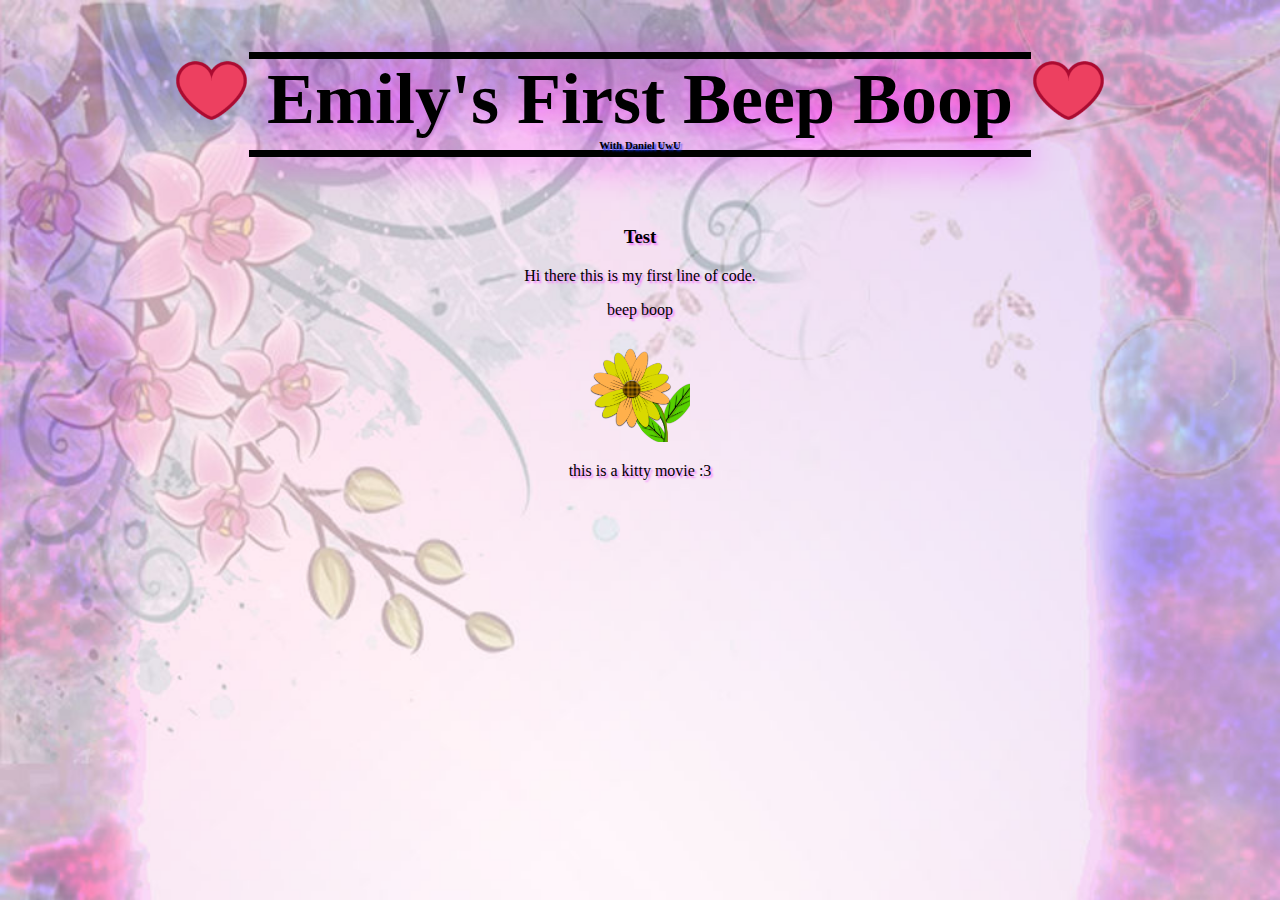
==== index.html @ c2b139f9 "change flower button mayb idkk x.x" ====
<!DOCTYPE html>
<html lang="en">
<head>
  <meta charset="UTF-8">
  <meta http-equiv="X-UA-Compatible" content="IE=edge">
  <meta name="viewport" content="width=device-width, initial-scale=1.0">
  <meta property="og:site_name" content="Emily's Web">
  <meta property="og:type" content="website">
  <meta property="og:url" content="https://marcieoni.github.io/First-Beep-Boop/">
  <meta property="og:title" content="Emily's Web">
  <meta property="og:description" content="This is all the things that Emilyy made with beep boop o.o is bad but oh well :3">
  <meta property="og:image" content="https://marcieoni.github.io/First-Beep-Boop/images/background-pic-3.jpg">

  <title>Emily's First Beep Boop</title>
  <link rel="stylesheet" href="css/index.css" />
</head>
<body>
  <h1> <img  src="images/heavy-black-heart_2764.png" /> Emily's First Beep Boop <img  src="images/heavy-black-heart_2764.png" /> </h1>

<h6>With Daniel UwU</h6>
<h3>Test</h3>



<p>Hi there this is my first line of code.</p>
<p>beep boop</p>

<a target="_blank" rel="noreferrer" href="https://animixplay.to/v1/fruits-basket-2019-dub">
  <img src="images/flower-button-1.png" />
</a>

<p>this is a kitty movie :3</p>

<iframe width="560" height="315" src="https://www.youtube.com/embed/moFB-j5iY2E" title="YouTube video player" frameborder="0" allow="accelerometer; autoplay; clipboard-write; encrypted-media; gyroscope; picture-in-picture" allowfullscreen></iframe>

</body>
</html>




<!-- less than symbol (<) with &lt;
greater than symbol (>) with &gt;
double quotes (") with &quot;
single quote (’) with &#39;
ampersand (&) with &amp; -->
---- css/index.css ----
:root {
  --heartshift: 5px;
}

html {
  min-height: 100vh;
  margin: 0;
  padding: 0;
}

body {
  margin: 0;
  padding: 0;
  width: 100%;
  height: 100%;
  text-align: center;
  text-shadow: 2px 2px 2px #f475ff;
  background: url("../images/background-pic-3.jpg");
  background-position: top center;
  background-size: cover;
  background-repeat: no-repeat;
}

h1 {
  font-size: 72px;
  text-decoration: underline overline;
  text-shadow: 4px 4px 35px #ff00ff;
  
  text-underline-offset: 27px;
}

h6 {
  transform: translateY(-50px);
  text-shadow: 2px 2px 2px #0c2ef0;
}

h1 img {
  width: 75px;
  transform: translateY(var(--heartshift));
  animation: emilyspulse 1.2s ease-in-out infinite alternate-reverse;
}

a img {
  transition: 3s ease-in-out all;
  width: 100px; 
}

a img:hover {
  transform: rotate(720deg);
}

@keyframes emilyspulse {
  from {
    transform: scale(1) translateY(var(--heartshift));
  }
  to {
    transform: scale(1.45) translateY(var(--heartshift));
  }
}
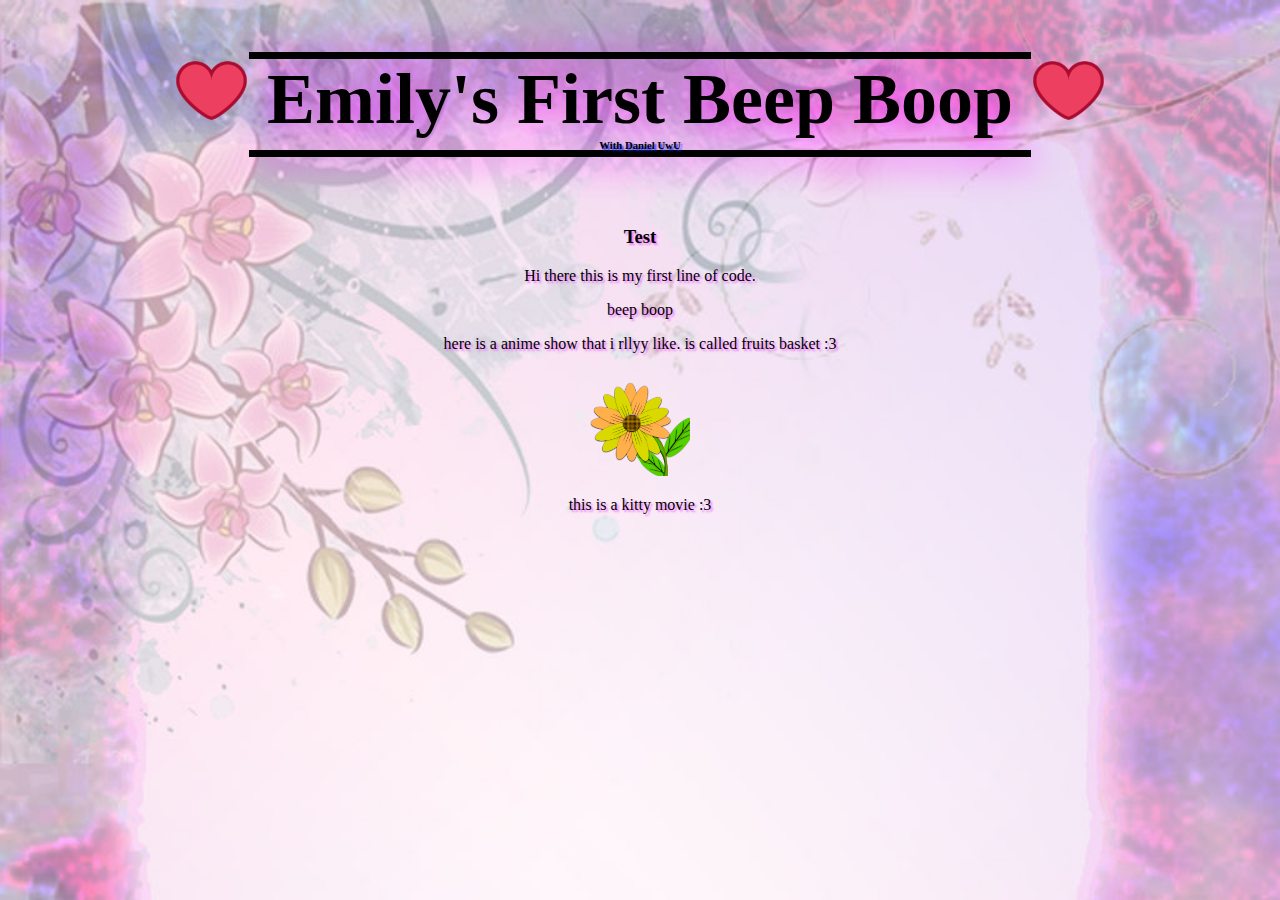
==== commit 3384f83c: "add description of what the flower button does o.o" ====
--- a/index.html
+++ b/index.html
@@ -24,6 +24,8 @@
 
 <p>Hi there this is my first line of code.</p>
 <p>beep boop</p>
+
+<p>here is a anime show that i rllyy like. is called fruits basket :3</p>
 
 <a target="_blank" rel="noreferrer" href="https://animixplay.to/v1/fruits-basket-2019-dub">
   <img src="images/flower-button-1.png" />
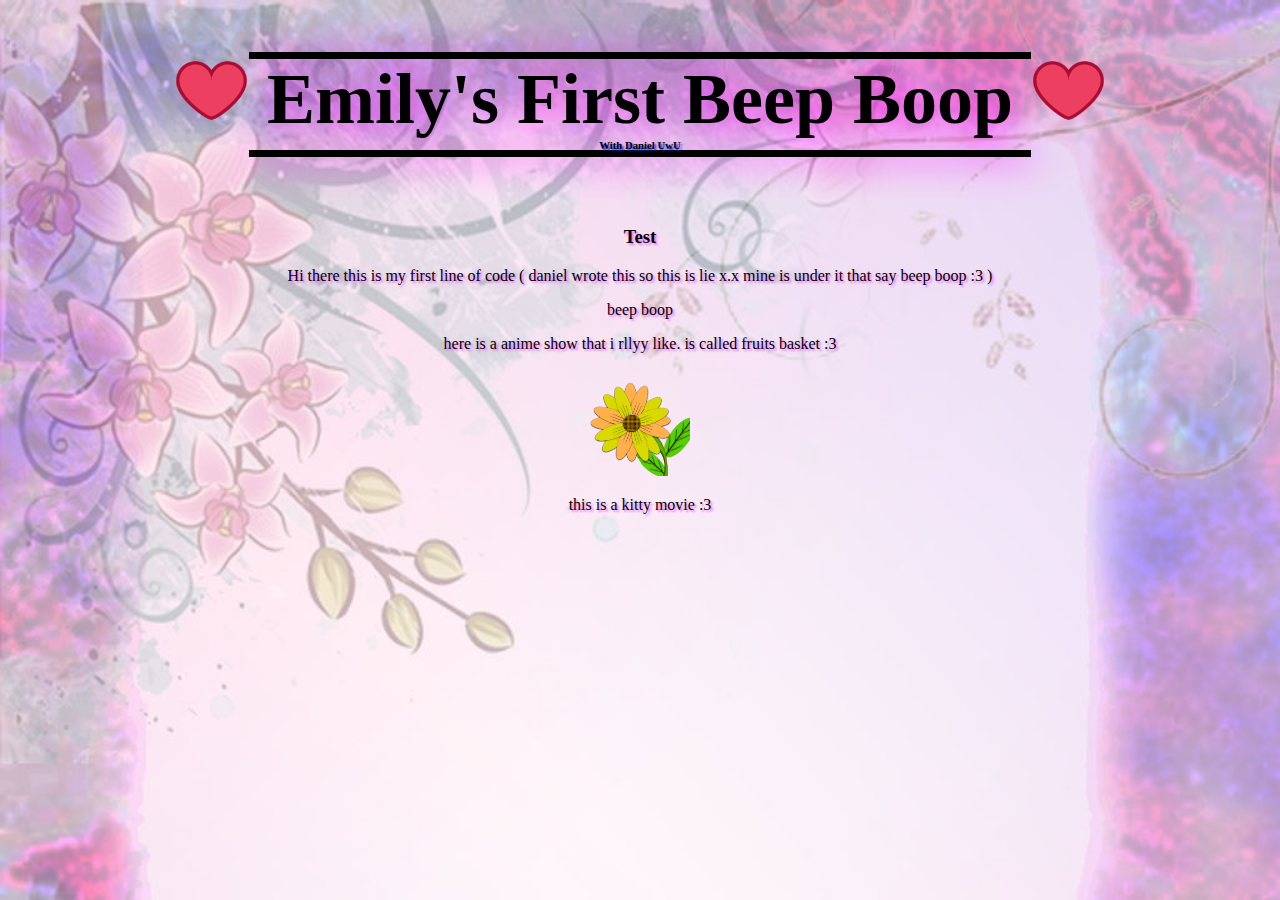
==== commit 4b5934ac: "add more words n stuff idkk i just doing things cuz is funsies :3" ====
--- a/index.html
+++ b/index.html
@@ -22,7 +22,7 @@
 
 
 
-<p>Hi there this is my first line of code.</p>
+<p>Hi there this is my first line of code ( daniel wrote this so this is lie x.x mine is under it that say beep boop :3 )</p>
 <p>beep boop</p>
 
 <p>here is a anime show that i rllyy like. is called fruits basket :3</p>
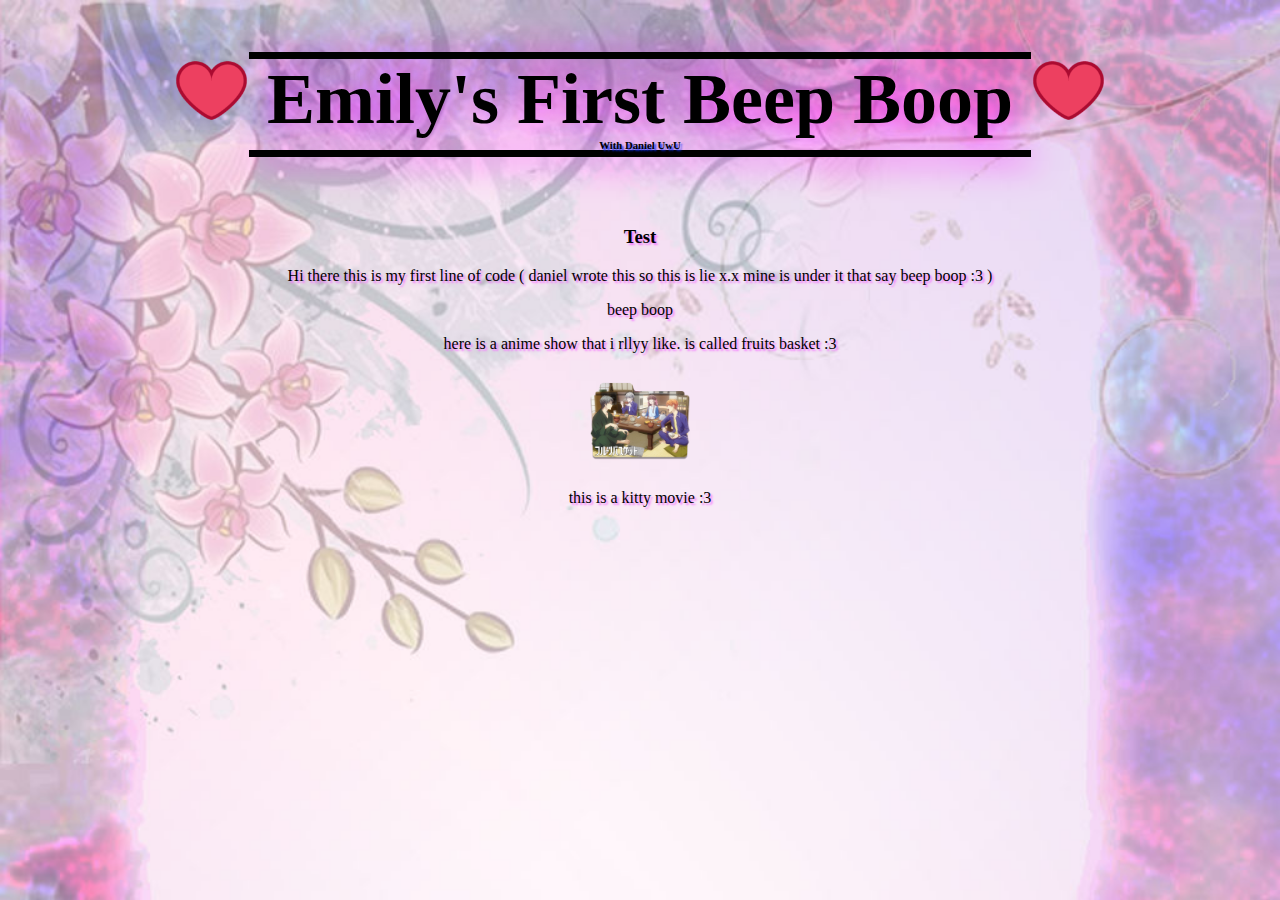
==== commit bab0ce4f: "change button from flower 2 fruit basket pic" ====
--- a/index.html
+++ b/index.html
@@ -28,7 +28,7 @@
 <p>here is a anime show that i rllyy like. is called fruits basket :3</p>
 
 <a target="_blank" rel="noreferrer" href="https://animixplay.to/v1/fruits-basket-2019-dub">
-  <img src="images/flower-button-1.png" />
+  <img src="images/fruits-basket-1.png" />
 </a>
 
 <p>this is a kitty movie :3</p>
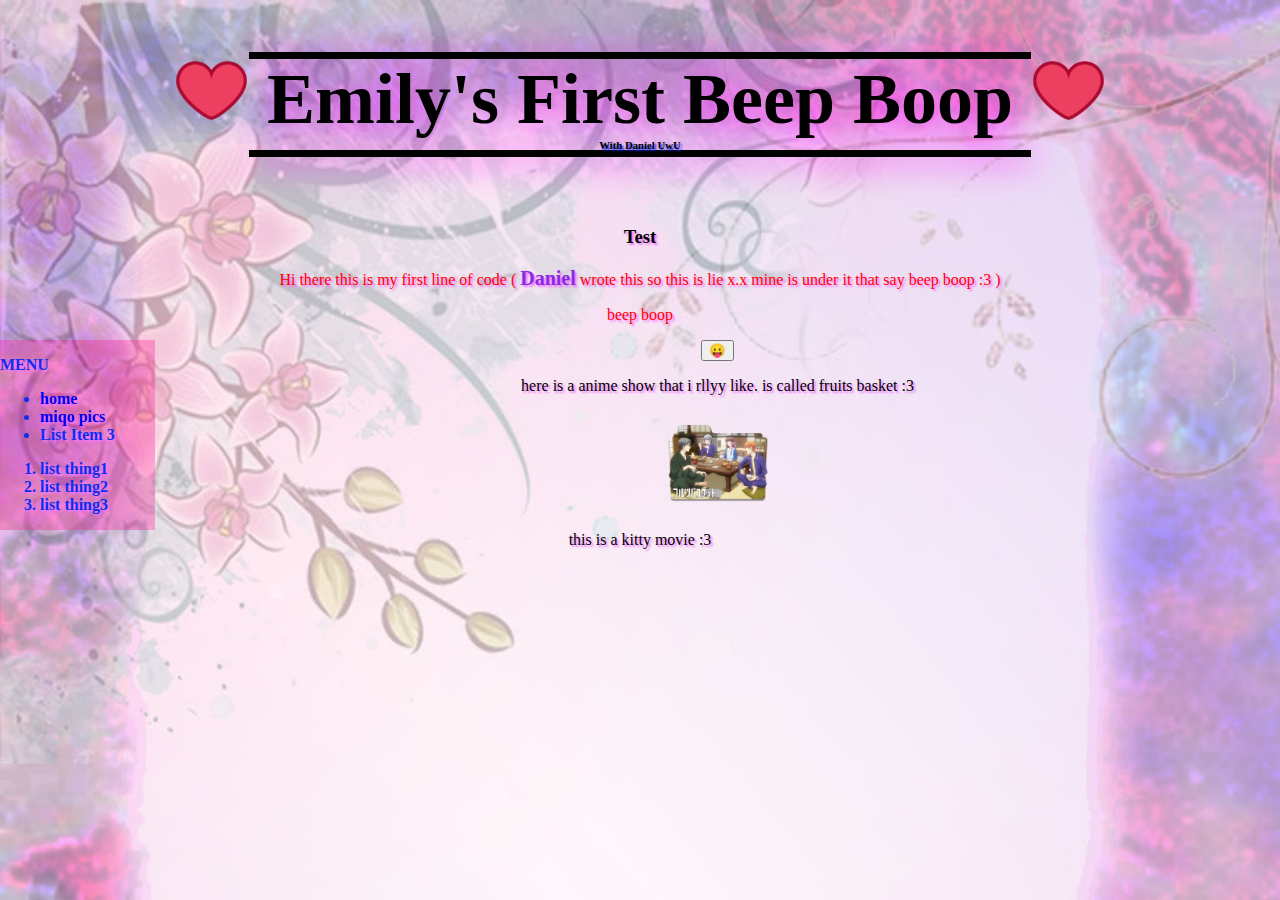
==== commit 9df004c2: "update all the things x.x" ====
--- a/index.html
+++ b/index.html
@@ -9,7 +9,7 @@
   <meta property="og:url" content="https://marcieoni.github.io/First-Beep-Boop/">
   <meta property="og:title" content="Emily's Web">
   <meta property="og:description" content="This is all the things that Emilyy made with beep boop o.o is bad but oh well :3">
-  <meta property="og:image" content="https://marcieoni.github.io/First-Beep-Boop/images/background-pic-3.jpg">
+  <meta property="og:image" content="https://marcieoni.github.io/First-Beep-Boop/images/em-link-pic.png">
 
   <title>Emily's First Beep Boop</title>
   <link rel="stylesheet" href="css/index.css" />
@@ -22,8 +22,34 @@
 
 
 
-<p>Hi there this is my first line of code ( daniel wrote this so this is lie x.x mine is under it that say beep boop :3 )</p>
-<p>beep boop</p>
+<p class="red">Hi there this is my first line of code ( <span class="dan">Daniel</span> wrote this so this is lie x.x mine is under it that say beep boop :3 )</p>
+<p class="red">beep boop</p>
+
+
+
+<div class="menu">
+  <p id="meow">MENU</p>
+ 
+  <ul> 
+    <li>
+      <a href="/"> home </a>
+    </li>
+    <li>
+      <a href="/pages/miqo-pics.html"> miqo pics </a>
+    </li>
+    <li>List Item 3</li>
+  </ul>
+
+  <ol> 
+    <li>list thing1</li>
+    <li>list thing2</li>
+    <li>list thing3</li>
+  </ol>
+</div>
+
+<a target="_blank" rel="noreferrer" href="https://getemoji.com/"> 
+  <button> 😛 </button> 
+</a>
 
 <p>here is a anime show that i rllyy like. is called fruits basket :3</p>
 
@@ -33,7 +59,7 @@
 
 <p>this is a kitty movie :3</p>
 
-<iframe width="560" height="315" src="https://www.youtube.com/embed/moFB-j5iY2E" title="YouTube video player" frameborder="0" allow="accelerometer; autoplay; clipboard-write; encrypted-media; gyroscope; picture-in-picture" allowfullscreen></iframe>
+<iframe width="560" height="315" src="https://www.youtube.com/embed/h9cb1P7oxGU" title="YouTube video player" frameborder="0" allow="accelerometer; autoplay; clipboard-write; encrypted-media; gyroscope; picture-in-picture" allowfullscreen></iframe>
 
 </body>
 </html>
@@ -45,7 +71,24 @@
 greater than symbol (>) with &gt;
 double quotes (") with &quot;
 single quote (’) with &#39;
-ampersand (&) with &amp; -->
+ampersand (&) with &amp;
+
+MAKE A PAGE 4 BRANDON
+
+
+
+
+
+
+
+
+
+
+
+
+
+
+-->
 
 
 
--- a/css/index.css
+++ b/css/index.css
@@ -20,6 +20,47 @@
   background-size: cover;
   background-repeat: no-repeat;
 }
+
+ul, ol{
+  text-align: left;
+}
+
+.dan {
+  font-size: 20px;
+  font-weight: bold;
+  color:blueviolet ;
+}
+
+.menu {
+  font-weight: 600;
+  color: #0c2ef0;
+  background-color:rgba(255, 20, 145, 0.308);
+  width: 155px;
+  float: left;
+}
+
+.menu a {
+  text-decoration: none;
+  font-style: normal;
+}
+
+#meow {
+  text-align: left;
+  color:#0c2ef0
+}
+
+a:visited{
+  color: deeppink;
+}
+
+
+
+
+
+.red {
+  color: red;
+}
+
 
 h1 {
   font-size: 72px;
@@ -45,9 +86,9 @@
   width: 100px; 
 }
 
-a img:hover {
+/*a img:hover {
   transform: rotate(720deg);
-}
+}*/
 
 @keyframes emilyspulse {
   from {
